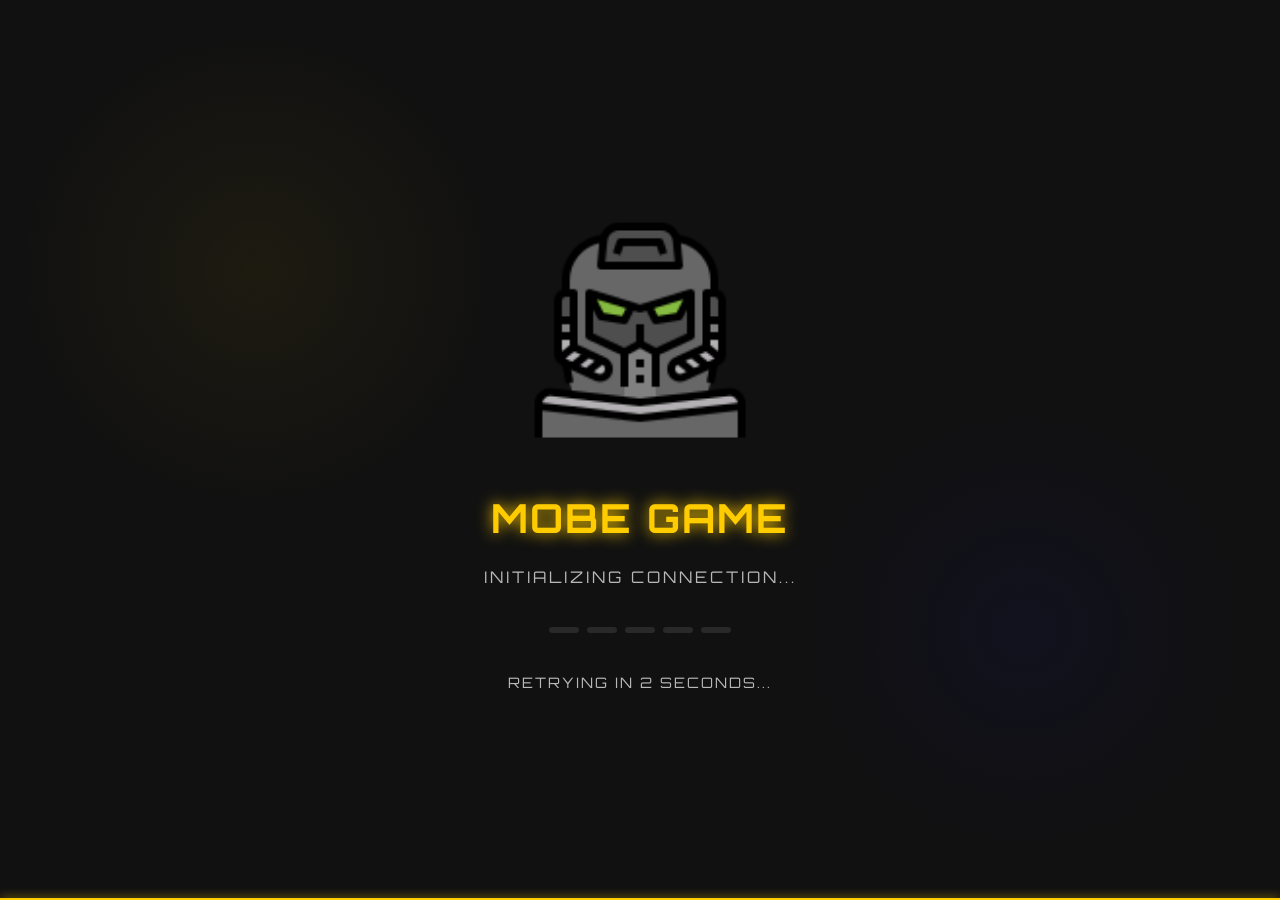
==== index.html @ 0da07a3f "Update index.html" ====
<!DOCTYPE html>
<html lang="en">
<head>
    <meta charset="UTF-8">
    <meta name="robots" content="index, follow">
    <meta name="description" content="Play the best online games on MOBE GAME. Join the ultimate gaming experience today!">
    <meta name="viewport" content="width=device-width, initial-scale=1.0">
    <title>MOBE GAME</title>
    <link rel="icon" href="favicon.ico" type="image/png">
    <meta name="keywords" content="Mobe Game, Online Game, Multiplayer Game, Battle Game, Free Game, MOBE, Gaming, Mobile Game, Web Game" />
    <meta name="google-site-verification" content="oj2lsOz9siJSv2v1Lg00cMNZcndz-WLP8QgjBSRU92o" />
    <noscript>
  <p>Play the best online games on MOBE GAME. Join the ultimate gaming experience today.</p>
</noscript>
    <link rel="canonical" href="https://www.mobe-game.rf.gd/index.html" />
    <script type="application/ld+json">
{
  "@context": "https://schema.org",
  "@type": "WebSite",
  "name": "MOBE GAME",
  "url": "https://www.mobe-game.rf.gd",
  "description": "MOBE GAME offers an exciting gaming experience with amazing features!",
  "logo": {
    "@type": "ImageObject",
    "url": "favicon.ico"
  }
}
</script>
    <style>
        @import url('https://fonts.googleapis.com/css2?family=Orbitron:wght@400;700&family=Press+Start+2P&display=swap');
        
        :root {
            --primary: #FFCC00;
            --secondary: #0019FF;
            --accent: #FFAD00;
            --error: #FF3860;
            --bg: #111111;
            --glow: 0 0 15px currentColor;
        }
        
        body {
            height: 100vh;
            margin: 0;
            display: flex;
            justify-content: center;
            align-items: center;
            background-color: var(--bg);
            color: white;
            font-family: 'Orbitron', sans-serif;
            flex-direction: column;
            overflow: hidden;
            background-image: 
                radial-gradient(circle at 20% 30%, rgba(255, 204, 0, 0.05) 0%, transparent 20%),
                radial-gradient(circle at 80% 70%, rgba(0, 25, 255, 0.05) 0%, transparent 20%);
        }

        /* Logo styling */
        .logo-container {
            position: relative;
            width: 250px;
            height: 250px;
            margin-bottom: 20px;
            perspective: 1000px;
        }

        .logo {
            width: 100%;
            height: 100%;
            background: url('j.png') no-repeat center;
            background-size: contain;
            opacity: 0;
            transform: rotateY(90deg);
            animation: logoIntro 2.5s cubic-bezier(0.22, 1, 0.36, 1) forwards;
        }

        /* Logo text styling */
        .logo-text {
            font-size: 2.5rem;
            font-weight: 700;
            color: var(--primary);
            text-align: center;
            margin-top: 1rem;
            opacity: 0;
            text-shadow: var(--glow);
            letter-spacing: 2px;
            animation: textGlow 2s infinite alternate, fadeIn 1s ease-out forwards 1s;
        }

        /* Connection status */
        .connection-status {
            margin: 1.5rem 0;
            font-size: 1rem;
            color: rgba(255, 255, 255, 0.7);
            text-transform: uppercase;
            letter-spacing: 3px;
            opacity: 0;
            animation: fadeIn 1s ease-out forwards 1.5s;
        }

        /* Progress bar container */
        .progress-container {
            width: 80%;
            max-width: 500px;
            background-color: rgba(0, 25, 255, 0.2);
            margin-top: 2rem;
            height: 8px;
            border-radius: 4px;
            overflow: hidden;
            position: relative;
            display: none;
            box-shadow: 0 0 10px rgba(0, 25, 255, 0.3);
        }

        .progress-bar {
            width: 0%;
            height: 100%;
            background: linear-gradient(90deg, var(--secondary), var(--accent));
            border-radius: 4px;
            transition: width 0.3s ease;
            position: relative;
            overflow: hidden;
        }

        .progress-bar::after {
            content: '';
            position: absolute;
            top: 0;
            left: 0;
            right: 0;
            bottom: 0;
            background: linear-gradient(
                90deg,
                transparent,
                rgba(255, 255, 255, 0.4),
                transparent
            );
            animation: progressShine 2s infinite;
        }

        /* Connection quality indicator */
        .connection-quality {
            display: flex;
            justify-content: center;
            gap: 8px;
            margin: 1rem 0;
            opacity: 0;
            animation: fadeIn 1s ease-out forwards 1.5s;
        }

        .quality-bar {
            width: 30px;
            height: 6px;
            background: rgba(255, 255, 255, 0.1);
            border-radius: 3px;
            transition: all 0.3s ease;
        }

        .quality-bar.active {
            background: var(--primary);
            box-shadow: 0 0 8px var(--primary);
        }

        /* Loading messages */
        .loading-message {
            font-size: 0.9rem;
            color: rgba(255, 255, 255, 0.7);
            margin-top: 1.5rem;
            min-height: 20px;
            text-transform: uppercase;
            letter-spacing: 2px;
            opacity: 0;
            animation: fadeIn 1s ease-out forwards 1.5s;
        }

        /* Error message styling */
        .error-container {
            display: none;
            text-align: center;
            margin-top: 2rem;
            opacity: 0;
            animation: fadeIn 0.5s ease-out forwards;
        }

        .error-message {
            color: var(--error);
            font-size: 1rem;
            margin-bottom: 1.5rem;
            text-shadow: 0 0 8px var(--error);
        }

        .retry-btn {
            background: transparent;
            color: var(--primary);
            border: 1px solid var(--primary);
            padding: 0.8rem 2rem;
            font-family: 'Orbitron', sans-serif;
            text-transform: uppercase;
            letter-spacing: 2px;
            cursor: pointer;
            transition: all 0.3s ease;
            position: relative;
            overflow: hidden;
            box-shadow: 0 0 10px rgba(255, 204, 0, 0.3);
        }

        .retry-btn:hover {
            background: rgba(255, 204, 0, 0.1);
            box-shadow: 0 0 20px rgba(255, 204, 0, 0.5);
        }

        .retry-btn::before {
            content: '';
            position: absolute;
            top: 0;
            left: -100%;
            width: 100%;
            height: 100%;
            background: linear-gradient(
                90deg,
                transparent,
                rgba(255, 204, 0, 0.4),
                transparent
            );
            transition: all 0.5s ease;
        }

        .retry-btn:hover::before {
            left: 100%;
        }

        /* Terminal effect */
        .terminal-line {
            position: fixed;
            bottom: 0;
            left: 0;
            width: 100%;
            height: 2px;
            background: var(--primary);
            box-shadow: 0 0 10px var(--primary);
            z-index: 100;
            animation: scanLine 8s linear infinite;
        }

        /* Animations */
        @keyframes logoIntro {
            0% {
                opacity: 0;
                transform: rotateY(90deg) scale(0.5);
            }
            70% {
                opacity: 1;
                transform: rotateY(0) scale(1.1);
            }
            100% {
                opacity: 1;
                transform: rotateY(0) scale(1);
            }
        }

        @keyframes fadeIn {
            from { opacity: 0; }
            to { opacity: 1; }
        }

        @keyframes textGlow {
            from { text-shadow: 0 0 5px var(--primary); }
            to { text-shadow: 0 0 20px var(--primary); }
        }

        @keyframes progressShine {
            0% { transform: translateX(-100%); }
            100% { transform: translateX(100%); }
        }

        @keyframes scanLine {
            0% { top: 100%; }
            100% { top: -10%; }
        }

        /* Responsive adjustments */
        @media (max-width: 768px) {
            .logo-container {
                width: 180px;
                height: 180px;
            }
            
            .logo-text {
                font-size: 1.8rem;
            }
            
            .progress-container {
                width: 90%;
            }
        }
    </style>
</head>
<body>
    <!-- Logo -->
    <div class="logo-container">
        <div class="logo"></div>
    </div>

    <!-- Logo text -->
    <div class="logo-text">MOBE GAME</div>
    
    <!-- Connection status -->
    <div class="connection-status" id="connectionStatus">Initializing connection...</div>
    
    <!-- Connection quality indicator -->
    <div class="connection-quality" id="connectionQuality">
        <div class="quality-bar"></div>
        <div class="quality-bar"></div>
        <div class="quality-bar"></div>
        <div class="quality-bar"></div>
        <div class="quality-bar"></div>
    </div>
    
    <!-- Progress bar -->
    <div class="progress-container" id="progressContainer">
        <div class="progress-bar" id="progressBar"></div>
    </div>
    
    <!-- Loading messages -->
    <div class="loading-message" id="loadingMessage">Checking server status...</div>
    
    <!-- Error message -->
    <div class="error-container" id="errorContainer">
        <div class="error-message" id="errorMessage">Connection error! Please check your internet connection.</div>
        <button class="retry-btn" id="retryBtn">Retry Connection</button>
    </div>
    
    <!-- Terminal effect -->
    <div class="terminal-line"></div>

    <script>
        class GameLoader {
            constructor() {
                // Updated server configuration
                this.serverConfig = {
                    baseUrl: 'https://game-server-five.vercel.app',
                    endpoints: {
                        health: '/api/health',
                        gameData: '/load-game'
                    }
                };
                
                this.elements = {
                    connectionStatus: document.getElementById('connectionStatus'),
                    connectionQuality: document.getElementById('connectionQuality'),
                    progressBar: document.getElementById('progressBar'),
                    progressContainer: document.getElementById('progressContainer'),
                    loadingMessage: document.getElementById('loadingMessage'),
                    errorContainer: document.getElementById('errorContainer'),
                    errorMessage: document.getElementById('errorMessage'),
                    retryBtn: document.getElementById('retryBtn')
                };
                
                this.maxAttempts = 3;
                this.attemptCount = 0;
                this.connectionSpeed = 0;
                this.loadingPhases = [
                    "Initializing game core...",
                    "Loading textures...",
                    "Compiling shaders...",
                    "Loading world data...",
                    "Synchronizing with server...",
                    "Finalizing setup..."
                ];
                
                this.init();
            }
            
            init() {
                this.elements.retryBtn.addEventListener('click', () => this.startConnection());
                this.startConnection();
            }
            
            async startConnection() {
                this.attemptCount = 0;
                this.resetUI();
                await this.checkServerConnection();
            }
            
            resetUI() {
                this.elements.errorContainer.style.display = 'none';
                this.elements.progressContainer.style.display = 'none';
                this.setProgress(0);
                this.updateConnectionStatus('Initializing connection...');
                this.updateLoadingMessage('Checking server status...');
                this.updateConnectionQuality(0);
            }
            
            async checkServerConnection() {
                this.attemptCount++;
                this.updateLoadingMessage(`Connecting to server (Attempt ${this.attemptCount}/${this.maxAttempts})...`);
                
                try {
                    // Check basic connectivity first
                    if (!navigator.onLine) {
                        throw new Error('No internet connection');
                    }
                    
                    // First check health endpoint
                    const healthUrl = `${this.serverConfig.baseUrl}${this.serverConfig.endpoints.health}`;
                    const startTime = performance.now();
                    
                    const healthResponse = await fetch(healthUrl, {
                        method: 'GET',
                        headers: { 'Content-Type': 'application/json' }
                    });
                    
                    if (!healthResponse.ok) {
                        throw new Error(`Server error: ${healthResponse.status}`);
                    }
                    
                    const endTime = performance.now();
                    const latency = endTime - startTime;
                    this.connectionSpeed = this.calculateConnectionSpeed(latency);
                    this.updateConnectionQuality(this.connectionSpeed);
                    
                    // Then load game data
                    const gameDataUrl = `${this.serverConfig.baseUrl}${this.serverConfig.endpoints.gameData}`;
                    const gameResponse = await fetch(gameDataUrl, {
                        method: 'GET',
                        headers: { 'Content-Type': 'application/json' }
                    });
                    
                    if (!gameResponse.ok) {
                        throw new Error(`Game data error: ${gameResponse.status}`);
                    }
                    
                    const gameData = await gameResponse.json();
                    this.updateConnectionStatus('Server connected');
                    this.updateLoadingMessage('Authenticating session...');
                    this.elements.progressContainer.style.display = 'block';
                    
                    await this.simulateLoading(gameData);
                    
                } catch (error) {
                    console.error('Connection error:', error);
                    
                    if (this.attemptCount < this.maxAttempts) {
                        const delay = Math.min(1000 * Math.pow(2, this.attemptCount), 8000);
                        this.updateLoadingMessage(`Retrying in ${delay/1000} seconds...`);
                        await new Promise(resolve => setTimeout(resolve, delay));
                        return this.checkServerConnection();
                    }
                    
                    this.handleConnectionError(error);
                }
            }
            
            calculateConnectionSpeed(latency) {
                if (latency < 100) return 5;
                if (latency < 300) return 4;
                if (latency < 600) return 3;
                if (latency < 1000) return 2;
                return 1;
            }
            
            updateConnectionQuality(level) {
                const bars = this.elements.connectionQuality.querySelectorAll('.quality-bar');
                bars.forEach((bar, index) => {
                    bar.classList.toggle('active', index < level);
                });
            }
            
            async simulateLoading(serverData) {
                const totalSteps = 20;
                const baseDelay = 1000 / this.connectionSpeed;
                
                for (let i = 0; i <= totalSteps; i++) {
                    const progress = (i / totalSteps) * 100;
                    this.setProgress(progress);
                    
                    const phaseIndex = Math.floor(progress / (100 / this.loadingPhases.length));
                    this.updateLoadingMessage(this.loadingPhases[phaseIndex]);
                    await new Promise(resolve => setTimeout(resolve, baseDelay));
                }
                
                this.updateLoadingMessage('Launching game...');
                await new Promise(resolve => setTimeout(resolve, 1000));
                window.location.href = 'lobby.html';
            }
            
            handleConnectionError(error) {
                this.updateConnectionStatus('Connection failed');
                this.updateLoadingMessage('Could not establish server connection');
                
                let errorMsg = 'Connection error! Please check your internet connection.';
                if (error.message.includes('Server error')) {
                    errorMsg = 'Server is currently unavailable. Please try again later.';
                } else if (error.message.includes('internet')) {
                    errorMsg = 'No internet connection detected. Please connect to the internet.';
                }
                
                this.elements.errorMessage.textContent = errorMsg;
                this.elements.errorContainer.style.display = 'block';
                this.updateConnectionQuality(0);
            }
            
            setProgress(percent) {
                this.elements.progressBar.style.width = `${percent}%`;
            }
            
            updateLoadingMessage(message) {
                this.elements.loadingMessage.textContent = message;
            }
            
            updateConnectionStatus(status) {
                this.elements.connectionStatus.textContent = status;
            }
        }
        
        // Initialize when page loads
        document.addEventListener('DOMContentLoaded', () => {
            new GameLoader();
        });
        
        // Listen for connection changes
        window.addEventListener('online', () => {
            document.querySelector('.error-container').style.display = 'none';
        });
        
        window.addEventListener('offline', () => {
            const loader = new GameLoader();
            loader.handleConnectionError(new Error('No internet connection'));
        });
    </script>
</body>
</html>
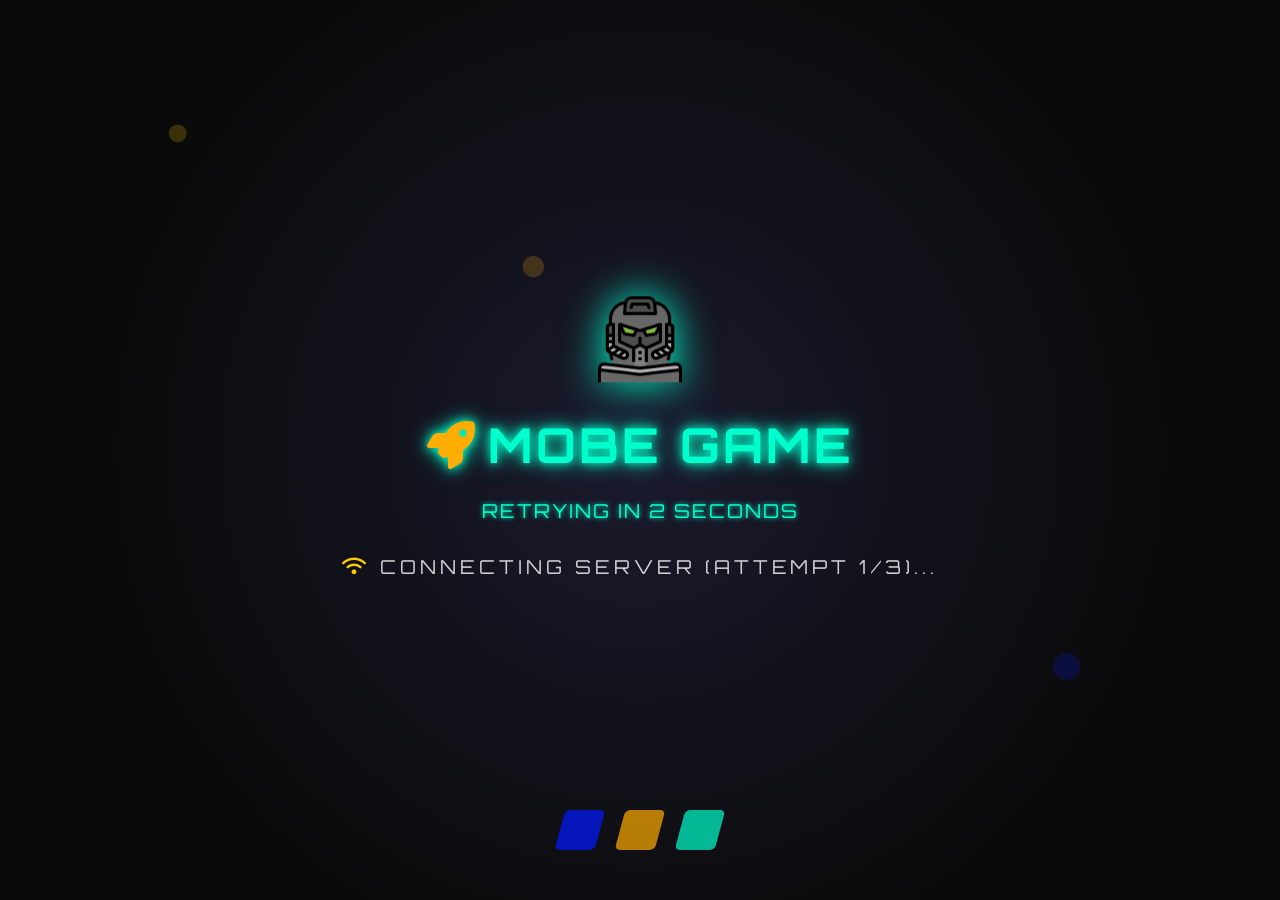
==== commit a3f2b827: "Update index.html" ====
--- a/index.html
+++ b/index.html
@@ -2,121 +2,123 @@
 <html lang="en">
 <head>
     <meta charset="UTF-8">
-    <meta name="robots" content="index, follow">
-    <meta name="description" content="Play the best online games on MOBE GAME. Join the ultimate gaming experience today!">
     <meta name="viewport" content="width=device-width, initial-scale=1.0">
-    <title>MOBE GAME</title>
-    <link rel="icon" href="favicon.ico" type="image/png">
-    <meta name="keywords" content="Mobe Game, Online Game, Multiplayer Game, Battle Game, Free Game, MOBE, Gaming, Mobile Game, Web Game" />
-    <meta name="google-site-verification" content="oj2lsOz9siJSv2v1Lg00cMNZcndz-WLP8QgjBSRU92o" />
-    <noscript>
-  <p>Play the best online games on MOBE GAME. Join the ultimate gaming experience today.</p>
-</noscript>
-    <link rel="canonical" href="https://www.mobe-game.rf.gd/index.html" />
-    <script type="application/ld+json">
-{
-  "@context": "https://schema.org",
-  "@type": "WebSite",
-  "name": "MOBE GAME",
-  "url": "https://www.mobe-game.rf.gd",
-  "description": "MOBE GAME offers an exciting gaming experience with amazing features!",
-  "logo": {
-    "@type": "ImageObject",
-    "url": "favicon.ico"
-  }
-}
-</script>
+    <title>MOBE GAME STARTING NOW</title>
+    <link rel="icon" href="https://assets.onecompiler.app/42swzbgaa/433g7msea/1000049145.png" type="image/png">
+    <link rel="stylesheet" href="https://cdnjs.cloudflare.com/ajax/libs/font-awesome/6.5.2/css/all.min.css">
     <style>
         @import url('https://fonts.googleapis.com/css2?family=Orbitron:wght@400;700&family=Press+Start+2P&display=swap');
-        
+
         :root {
             --primary: #FFCC00;
             --secondary: #0019FF;
             --accent: #FFAD00;
             --error: #FF3860;
-            --bg: #111111;
+            --bg: #0a0a0a;
             --glow: 0 0 15px currentColor;
-        }
-        
+            --neon: #00ffcc;
+        }
+
         body {
             height: 100vh;
             margin: 0;
             display: flex;
             justify-content: center;
             align-items: center;
-            background-color: var(--bg);
+            background: radial-gradient(circle at center, #1a1a2e 0%, var(--bg) 70%);
             color: white;
             font-family: 'Orbitron', sans-serif;
             flex-direction: column;
             overflow: hidden;
-            background-image: 
-                radial-gradient(circle at 20% 30%, rgba(255, 204, 0, 0.05) 0%, transparent 20%),
-                radial-gradient(circle at 80% 70%, rgba(0, 25, 255, 0.05) 0%, transparent 20%);
+            position: relative;
+        }
+
+        /* Animated background particles */
+        .particles {
+            position: absolute;
+            top: 0;
+            left: 0;
+            width: 100%;
+            height: 100%;
+            z-index: -1;
+            background: url('data:image/svg+xml,%3Csvg xmlns="http://www.w3.org/2000/svg" viewBox="0 0 1440 900"%3E%3Cg%3E%3Ccircle fill="%23FFCC00" fill-opacity="0.2" cx="200" cy="150" r="10"/%3E%3Ccircle fill="%230019FF" fill-opacity="0.2" cx="1200" cy="750" r="15"/%3E%3Ccircle fill="%23FFAD00" fill-opacity="0.2" cx="600" cy="300" r="12"/%3E%3C/g%3E%3C/svg%3E');
+            animation: particleFloat 20s linear infinite;
         }
 
         /* Logo styling */
         .logo-container {
-            position: relative;
-            width: 250px;
-            height: 250px;
-            margin-bottom: 20px;
-            perspective: 1000px;
+            width: 100px;
+            height: 100px;
+            perspective: 1200px;
+            filter: drop-shadow(0 0 20px var(--neon));
         }
 
         .logo {
             width: 100%;
             height: 100%;
-            background: url('j.png') no-repeat center;
-            background-size: contain;
             opacity: 0;
-            transform: rotateY(90deg);
-            animation: logoIntro 2.5s cubic-bezier(0.22, 1, 0.36, 1) forwards;
-        }
-
-        /* Logo text styling */
+            transform: rotateY(90deg) scale(0.8);
+            animation: logoIntro 2.8s cubic-bezier(0.68, -0.55, 0.265, 1.55) forwards;
+        }
+
+        /* Logo text with neon effect */
         .logo-text {
-            font-size: 2.5rem;
+            font-size: 3rem;
             font-weight: 700;
-            color: var(--primary);
+            color: var(--neon);
             text-align: center;
-            margin-top: 1rem;
-            opacity: 0;
-            text-shadow: var(--glow);
-            letter-spacing: 2px;
-            animation: textGlow 2s infinite alternate, fadeIn 1s ease-out forwards 1s;
-        }
-
-        /* Connection status */
-        .connection-status {
-            margin: 1.5rem 0;
-            font-size: 1rem;
-            color: rgba(255, 255, 255, 0.7);
-            text-transform: uppercase;
+            margin-top: 1.5rem;
+            text-shadow: 0 0 10px var(--neon), 0 0 20px var(--neon);
             letter-spacing: 3px;
             opacity: 0;
-            animation: fadeIn 1s ease-out forwards 1.5s;
-        }
-
-        /* Progress bar container */
+            animation: neonFlicker 3s infinite alternate, fadeIn 1.5s ease-out forwards 1.2s;
+        }
+
+        .logo-text i {
+            margin-right: 10px;
+            color: var(--accent);
+            animation: spin 2s linear infinite;
+        }
+
+        /* Connection status with Font Awesome icons */
+        .connection-status {
+            margin: 2rem 0;
+            font-size: 1.2rem;
+            color: rgba(255, 255, 255, 0.8);
+            text-transform: uppercase;
+            letter-spacing: 4px;
+            opacity: 0;
+            display: flex;
+            align-items: center;
+            gap: 10px;
+            animation: fadeIn 1.2s ease-out forwards 1.8s;
+        }
+
+        .connection-status i {
+            color: var(--primary);
+            animation: pulse 1.5s infinite;
+        }
+
+        /* Progress bar with animated gradient */
         .progress-container {
-            width: 80%;
-            max-width: 500px;
-            background-color: rgba(0, 25, 255, 0.2);
-            margin-top: 2rem;
-            height: 8px;
-            border-radius: 4px;
+            width: 85%;
+            max-width: 600px;
+            background: rgba(0, 25, 255, 0.15);
+            margin-top: 2.5rem;
+            height: 12px;
+            border-radius: 6px;
             overflow: hidden;
             position: relative;
             display: none;
-            box-shadow: 0 0 10px rgba(0, 25, 255, 0.3);
+            box-shadow: 0 0 15px rgba(0, 25, 255, 0.5);
         }
 
         .progress-bar {
             width: 0%;
             height: 100%;
-            background: linear-gradient(90deg, var(--secondary), var(--accent));
-            border-radius: 4px;
-            transition: width 0.3s ease;
+            background: linear-gradient(45deg, var(--secondary), var(--neon), var(--accent));
+            border-radius: 6px;
+            transition: width 0.4s ease-in-out;
             position: relative;
             overflow: hidden;
         }
@@ -131,81 +133,101 @@
             background: linear-gradient(
                 90deg,
                 transparent,
-                rgba(255, 255, 255, 0.4),
+                rgba(255, 255, 255, 0.6),
                 transparent
             );
-            animation: progressShine 2s infinite;
-        }
-
-        /* Connection quality indicator */
-        .connection-quality {
+            animation: progressShine 1.5s infinite;
+        }
+
+        /* Status message styling */
+        .status-message {
+            font-size: 1.2rem;
+            color: var(--neon);
+            margin-top: 1.5rem;
+            text-transform: uppercase;
+            letter-spacing: 2px;
+            text-align: center;
+            min-height: 24px;
+            text-shadow: 0 0 5px var(--neon);
+        }
+
+        /* 2D Game Elements */
+        .game-elements {
+            position: absolute;
+            bottom: 50px;
+            width: 100%;
             display: flex;
             justify-content: center;
-            gap: 8px;
-            margin: 1rem 0;
-            opacity: 0;
-            animation: fadeIn 1s ease-out forwards 1.5s;
-        }
-
-        .quality-bar {
-            width: 30px;
-            height: 6px;
-            background: rgba(255, 255, 255, 0.1);
-            border-radius: 3px;
-            transition: all 0.3s ease;
-        }
-
-        .quality-bar.active {
+            gap: 20px;
+        }
+
+        .game-element {
+            width: 40px;
+            height: 40px;
             background: var(--primary);
-            box-shadow: 0 0 8px var(--primary);
-        }
-
-        /* Loading messages */
-        .loading-message {
-            font-size: 0.9rem;
-            color: rgba(255, 255, 255, 0.7);
-            margin-top: 1.5rem;
-            min-height: 20px;
-            text-transform: uppercase;
-            letter-spacing: 2px;
-            opacity: 0;
-            animation: fadeIn 1s ease-out forwards 1.5s;
+            border-radius: 5px;
+            transform: skewX(-15deg);
+            opacity: 0.7;
+            animation: elementPulse 2s infinite alternate;
+        }
+
+        .game-element:nth-child(1) {
+            background: var(--secondary);
+            animation-delay: 0.2s;
+        }
+
+        .game-element:nth-child(2) {
+            background: var(--accent);
+            animation-delay: 0.4s;
+        }
+
+        .game-element:nth-child(3) {
+            background: var(--neon);
+            animation-delay: 0.6s;
         }
 
         /* Error message styling */
         .error-container {
             display: none;
             text-align: center;
-            margin-top: 2rem;
+            margin-top: 2.5rem;
             opacity: 0;
-            animation: fadeIn 0.5s ease-out forwards;
+            animation: fadeIn 0.6s ease-out forwards;
         }
 
         .error-message {
             color: var(--error);
-            font-size: 1rem;
-            margin-bottom: 1.5rem;
-            text-shadow: 0 0 8px var(--error);
+            font-size: 1.2rem;
+            margin-bottom: 2rem;
+            text-shadow: 0 0 10px var(--error);
+            display: flex;
+            align-items: center;
+            justify-content: center;
+            gap: 10px;
+        }
+
+        .error-message i {
+            animation: shake 0.5s infinite;
         }
 
         .retry-btn {
             background: transparent;
-            color: var(--primary);
-            border: 1px solid var(--primary);
-            padding: 0.8rem 2rem;
+            color: var(--neon);
+            border: 2px solid var(--neon);
+            padding: 1rem 2.5rem;
             font-family: 'Orbitron', sans-serif;
             text-transform: uppercase;
-            letter-spacing: 2px;
-            cursor: pointer;
+            letter-spacing: 3px;
             transition: all 0.3s ease;
             position: relative;
             overflow: hidden;
-            box-shadow: 0 0 10px rgba(255, 204, 0, 0.3);
+            box-shadow: 0 0 15px rgba(0, 255, 204, 0.4);
         }
 
         .retry-btn:hover {
-            background: rgba(255, 204, 0, 0.1);
-            box-shadow: 0 0 20px rgba(255, 204, 0, 0.5);
+            background: rgba(0, 255, 204, 0.2);
+            box-shadow: 0 0 25px rgba(0, 255, 204, 0.6);
+            transform: translateY(-2px);
         }
 
         .retry-btn::before {
@@ -218,38 +240,25 @@
             background: linear-gradient(
                 90deg,
                 transparent,
-                rgba(255, 204, 0, 0.4),
+                rgba(0, 255, 204, 0.5),
                 transparent
             );
-            transition: all 0.5s ease;
+            transition: all 0.6s ease;
         }
 
         .retry-btn:hover::before {
             left: 100%;
-        }
-
-        /* Terminal effect */
-        .terminal-line {
-            position: fixed;
-            bottom: 0;
-            left: 0;
-            width: 100%;
-            height: 2px;
-            background: var(--primary);
-            box-shadow: 0 0 10px var(--primary);
-            z-index: 100;
-            animation: scanLine 8s linear infinite;
         }
 
         /* Animations */
         @keyframes logoIntro {
             0% {
                 opacity: 0;
-                transform: rotateY(90deg) scale(0.5);
-            }
-            70% {
+                transform: rotateY(90deg) scale(0.8);
+            }
+            60% {
                 opacity: 1;
-                transform: rotateY(0) scale(1.1);
+                transform: rotateY(0) scale(1.15);
             }
             100% {
                 opacity: 1;
@@ -262,9 +271,9 @@
             to { opacity: 1; }
         }
 
-        @keyframes textGlow {
-            from { text-shadow: 0 0 5px var(--primary); }
-            to { text-shadow: 0 0 20px var(--primary); }
+        @keyframes neonFlicker {
+            0%, 100% { text-shadow: 0 0 10px var(--neon), 0 0 20px var(--neon); }
+            50% { text-shadow: 0 0 15px var(--neon), 0 0 30px var(--neon); }
         }
 
         @keyframes progressShine {
@@ -272,70 +281,94 @@
             100% { transform: translateX(100%); }
         }
 
-        @keyframes scanLine {
-            0% { top: 100%; }
-            100% { top: -10%; }
+        @keyframes particleFloat {
+            0% { transform: translateY(0); }
+            50% { transform: translateY(-20px); }
+            100% { transform: translateY(0); }
+        }
+
+        @keyframes pulse {
+            0% { transform: scale(1); }
+            50% { transform: scale(1.3); }
+            100% { transform: scale(1); }
+        }
+
+        @keyframes shake {
+            0%, 100% { transform: translateX(0); }
+            25% { transform: translateX(-5px); }
+            75% { transform: translateX(5px); }
+        }
+
+        @keyframes spin {
+            0% { transform: rotate(0deg); }
+            100% { transform: rotate(360deg); }
+        }
+
+        @keyframes elementPulse {
+            0% { transform: skewX(-15deg) scale(1); opacity: 0.7; }
+            100% { transform: skewX(-15deg) scale(1.2); opacity: 1; }
         }
 
         /* Responsive adjustments */
         @media (max-width: 768px) {
             .logo-container {
-                width: 180px;
-                height: 180px;
-            }
-            
+                width: 220px;
+                height: 220px;
+            }
+
             .logo-text {
-                font-size: 1.8rem;
-            }
-            
+                font-size: 2rem;
+            }
+
             .progress-container {
                 width: 90%;
+            }
+
+            .connection-status {
+                font-size: 0.9rem;
             }
         }
     </style>
 </head>
 <body>
-    <!-- Logo -->
+    <!-- Animated background particles -->
+    <div class="particles"></div>
+
+    <!-- Logo with SVG -->
     <div class="logo-container">
-        <div class="logo"></div>
+        <img class="logo" src="j.png">
     </div>
 
-    <!-- Logo text -->
-    <div class="logo-text">MOBE GAME</div>
-    
-    <!-- Connection status -->
-    <div class="connection-status" id="connectionStatus">Initializing connection...</div>
-    
-    <!-- Connection quality indicator -->
-    <div class="connection-quality" id="connectionQuality">
-        <div class="quality-bar"></div>
-        <div class="quality-bar"></div>
-        <div class="quality-bar"></div>
-        <div class="quality-bar"></div>
-        <div class="quality-bar"></div>
-    </div>
-    
+    <!-- Logo text with Font Awesome icon -->
+    <div class="logo-text"><i class="fas fa-rocket"></i>MOBE GAME</div>
+
+    <!-- Status message -->
+    <div class="status-message" id="statusMessage">Game loading...</div>
+
+    <!-- Connection status with icon -->
+    <div class="connection-status" id="connectionStatus"><i class="fas fa-wifi"></i>Connecting server...</div>
+
     <!-- Progress bar -->
     <div class="progress-container" id="progressContainer">
         <div class="progress-bar" id="progressBar"></div>
     </div>
-    
-    <!-- Loading messages -->
-    <div class="loading-message" id="loadingMessage">Checking server status...</div>
-    
+
+    <!-- 2D Game Elements -->
+    <div class="game-elements">
+        <div class="game-element"></div>
+        <div class="game-element"></div>
+        <div class="game-element"></div>
+    </div>
+
     <!-- Error message -->
     <div class="error-container" id="errorContainer">
-        <div class="error-message" id="errorMessage">Connection error! Please check your internet connection.</div>
+        <div class="error-message" id="errorMessage"><i class="fas fa-exclamation-triangle"></i>Connection error! Please check your internet connection.</div>
         <button class="retry-btn" id="retryBtn">Retry Connection</button>
     </div>
-    
-    <!-- Terminal effect -->
-    <div class="terminal-line"></div>
 
     <script>
         class GameLoader {
             constructor() {
-                // Updated server configuration
                 this.serverConfig = {
                     baseUrl: 'https://game-server-five.vercel.app',
                     endpoints: {
@@ -343,113 +376,110 @@
                         gameData: '/load-game'
                     }
                 };
-                
+
                 this.elements = {
                     connectionStatus: document.getElementById('connectionStatus'),
-                    connectionQuality: document.getElementById('connectionQuality'),
+                    statusMessage: document.getElementById('statusMessage'),
                     progressBar: document.getElementById('progressBar'),
                     progressContainer: document.getElementById('progressContainer'),
-                    loadingMessage: document.getElementById('loadingMessage'),
                     errorContainer: document.getElementById('errorContainer'),
                     errorMessage: document.getElementById('errorMessage'),
                     retryBtn: document.getElementById('retryBtn')
                 };
-                
+
                 this.maxAttempts = 3;
                 this.attemptCount = 0;
                 this.connectionSpeed = 0;
                 this.loadingPhases = [
-                    "Initializing game core...",
-                    "Loading textures...",
-                    "Compiling shaders...",
-                    "Loading world data...",
-                    "Synchronizing with server...",
-                    "Finalizing setup..."
+                    "Game loading...",
+                    "Connecting server...",
+                    "Initializing data...",
+                    "Obtaining game database...",
+                    "Booting game...",
+                    "Finalising setup...",
+                    "Launching Lobby"
                 ];
-                
+
                 this.init();
             }
-            
+
             init() {
                 this.elements.retryBtn.addEventListener('click', () => this.startConnection());
                 this.startConnection();
             }
-            
+
             async startConnection() {
                 this.attemptCount = 0;
                 this.resetUI();
                 await this.checkServerConnection();
             }
-            
+
             resetUI() {
                 this.elements.errorContainer.style.display = 'none';
                 this.elements.progressContainer.style.display = 'none';
                 this.setProgress(0);
-                this.updateConnectionStatus('Initializing connection...');
-                this.updateLoadingMessage('Checking server status...');
-                this.updateConnectionQuality(0);
-            }
-            
+                this.updateStatusMessage('Game loading...');
+                this.updateConnectionStatus('Connecting server...');
+            }
+
             async checkServerConnection() {
                 this.attemptCount++;
-                this.updateLoadingMessage(`Connecting to server (Attempt ${this.attemptCount}/${this.maxAttempts})...`);
-                
+                this.updateConnectionStatus(`Connecting server (Attempt ${this.attemptCount}/${this.maxAttempts})...`);
+
                 try {
-                    // Check basic connectivity first
                     if (!navigator.onLine) {
                         throw new Error('No internet connection');
                     }
-                    
-                    // First check health endpoint
+
                     const healthUrl = `${this.serverConfig.baseUrl}${this.serverConfig.endpoints.health}`;
                     const startTime = performance.now();
-                    
+
+                    this.updateStatusMessage("Initializing data...");
                     const healthResponse = await fetch(healthUrl, {
                         method: 'GET',
                         headers: { 'Content-Type': 'application/json' }
                     });
-                    
+
                     if (!healthResponse.ok) {
                         throw new Error(`Server error: ${healthResponse.status}`);
                     }
-                    
+
                     const endTime = performance.now();
                     const latency = endTime - startTime;
                     this.connectionSpeed = this.calculateConnectionSpeed(latency);
-                    this.updateConnectionQuality(this.connectionSpeed);
-                    
-                    // Then load game data
+
+                    this.updateStatusMessage("Obtaining game database...");
                     const gameDataUrl = `${this.serverConfig.baseUrl}${this.serverConfig.endpoints.gameData}`;
                     const gameResponse = await fetch(gameDataUrl, {
                         method: 'GET',
                         headers: { 'Content-Type': 'application/json' }
                     });
-                    
+
                     if (!gameResponse.ok) {
                         throw new Error(`Game data error: ${gameResponse.status}`);
                     }
-                    
+
                     const gameData = await gameResponse.json();
                     this.updateConnectionStatus('Server connected');
-                    this.updateLoadingMessage('Authenticating session...');
+                    this.updateStatusMessage('Booting game...');
                     this.elements.progressContainer.style.display = 'block';
-                    
+
                     await this.simulateLoading(gameData);
-                    
+
                 } catch (error) {
                     console.error('Connection error:', error);
-                    
+
                     if (this.attemptCount < this.maxAttempts) {
                         const delay = Math.min(1000 * Math.pow(2, this.attemptCount), 8000);
-                        this.updateLoadingMessage(`Retrying in ${delay/1000} seconds...`);
+                        this.updateStatusMessage(`Retrying in ${delay/1000} seconds`);
                         await new Promise(resolve => setTimeout(resolve, delay));
                         return this.checkServerConnection();
                     }
-                    
+
                     this.handleConnectionError(error);
                 }
             }
-            
+
             calculateConnectionSpeed(latency) {
                 if (latency < 100) return 5;
                 if (latency < 300) return 4;
@@ -457,71 +487,63 @@
                 if (latency < 1000) return 2;
                 return 1;
             }
-            
-            updateConnectionQuality(level) {
-                const bars = this.elements.connectionQuality.querySelectorAll('.quality-bar');
-                bars.forEach((bar, index) => {
-                    bar.classList.toggle('active', index < level);
-                });
-            }
-            
+
             async simulateLoading(serverData) {
-                const totalSteps = 20;
-                const baseDelay = 1000 / this.connectionSpeed;
-                
+                const totalSteps = this.loadingPhases.length;
+                const baseDelay = 1500 / this.connectionSpeed;
+
                 for (let i = 0; i <= totalSteps; i++) {
                     const progress = (i / totalSteps) * 100;
                     this.setProgress(progress);
+
+                    if (i < this.loadingPhases.length) {
+                        this.updateStatusMessage(this.loadingPhases[i]);
+                    }
                     
-                    const phaseIndex = Math.floor(progress / (100 / this.loadingPhases.length));
-                    this.updateLoadingMessage(this.loadingPhases[phaseIndex]);
                     await new Promise(resolve => setTimeout(resolve, baseDelay));
                 }
-                
-                this.updateLoadingMessage('Launching game...');
+
+                this.updateStatusMessage('Launching Lobby');
                 await new Promise(resolve => setTimeout(resolve, 1000));
                 window.location.href = 'lobby.html';
             }
-            
+
             handleConnectionError(error) {
                 this.updateConnectionStatus('Connection failed');
-                this.updateLoadingMessage('Could not establish server connection');
-                
-                let errorMsg = 'Connection error! Please check your internet connection.';
+                this.updateStatusMessage('Could not establish server connection');
+
+                let errorMsg = '<i class="fas fa-exclamation-triangle"></i> Connection error! Please check your internet connection.';
                 if (error.message.includes('Server error')) {
-                    errorMsg = 'Server is currently unavailable. Please try again later.';
+                    errorMsg = '<i class="fas fa-exclamation-triangle"></i> Server is currently unavailable. Please try again later.';
                 } else if (error.message.includes('internet')) {
-                    errorMsg = 'No internet connection detected. Please connect to the internet.';
+                    errorMsg = '<i class="fas fa-exclamation-triangle"></i> No internet connection detected. Please connect to the internet.';
                 }
-                
-                this.elements.errorMessage.textContent = errorMsg;
+
+                this.elements.errorMessage.innerHTML = errorMsg;
                 this.elements.errorContainer.style.display = 'block';
-                this.updateConnectionQuality(0);
-            }
-            
+            }
+
             setProgress(percent) {
                 this.elements.progressBar.style.width = `${percent}%`;
             }
-            
-            updateLoadingMessage(message) {
-                this.elements.loadingMessage.textContent = message;
-            }
-            
+
+            updateStatusMessage(message) {
+                this.elements.statusMessage.textContent = message;
+            }
+
             updateConnectionStatus(status) {
-                this.elements.connectionStatus.textContent = status;
-            }
-        }
-        
-        // Initialize when page loads
+                this.elements.connectionStatus.innerHTML = `<i class="fas fa-wifi"></i> ${status}`;
+            }
+        }
+
         document.addEventListener('DOMContentLoaded', () => {
             new GameLoader();
         });
-        
-        // Listen for connection changes
+
         window.addEventListener('online', () => {
             document.querySelector('.error-container').style.display = 'none';
         });
-        
+
         window.addEventListener('offline', () => {
             const loader = new GameLoader();
             loader.handleConnectionError(new Error('No internet connection'));
